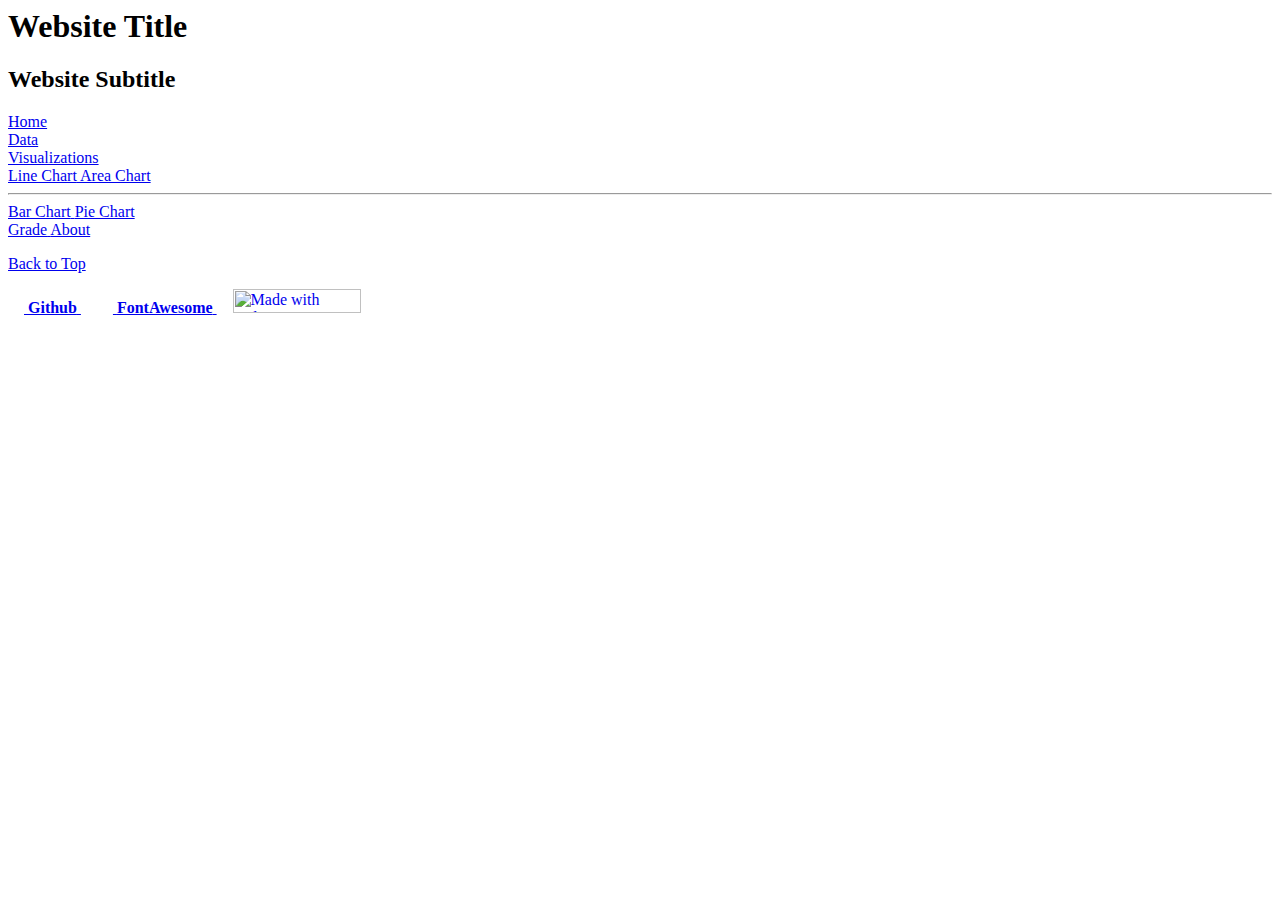
==== index.html @ 1a09a4a8 "updated site contents" ====
<html>

<head>
  <meta charset="utf-8">
  <meta name="viewport" content="width=device-width, initial-scale=1">
  <script src="https://code.jquery.com/jquery-3.4.1.min.js" integrity="sha256-CSXorXvZcTkaix6Yvo6HppcZGetbYMGWSFlBw8HfCJo=" crossorigin="anonymous"></script>
  <!-- TODO: Change title -->
  <title>Website Template</title>

  <!-- Load Bulma from CDN (consider saving it to repository instead) -->
  <!-- https://bulma.io/ -->
  <link rel="stylesheet" href="https://cdn.jsdelivr.net/npm/bulma@0.8.0/css/bulma.min.css">

  <!-- Load Font Awesome 5 (free) icons -->
  <script defer src="https://use.fontawesome.com/releases/v5.3.1/js/all.js"></script>

  <!-- Mobile menu responsiveness -->
  <!-- https://bulma.io/documentation/components/navbar/ -->
  <script>
    document.addEventListener('DOMContentLoaded', () => {
      const $navbarBurgers = Array.prototype.slice.call(document.querySelectorAll('.navbar-burger'), 0);

      if ($navbarBurgers.length > 0) {
        $navbarBurgers.forEach(el => {
          el.addEventListener('click', () => {
            const target = el.dataset.target;
            const $target = document.getElementById(target);
            el.classList.toggle('is-active');
            $target.classList.toggle('is-active');
          });
        });
      }
    });

    $(document).on("click", function(event) {
      $(".dropdown-menu").hide();
    });


    $(document).ready(function() {
      $("#body").load("home.html");
      $("#home").addClass("is-active");

      $("#data").click(function() {
        $("#body").load("data.html");
      });

      $("#home").click(function() {
        $("#body").load("home.html");
      });

      $("#about").click(function() {
        $("#body").load("about.html");
      });

      $("#grade").click(function() {
        $("#body").load("grade.html");
      });

      $("#visualization").click(function() {
        $("#body").load("visualization.html");
      });

      $('.navbar-item').click(function() {
        // remove classes from all
        $('.navbar-item').removeClass("is-active");
        // add class to the one we clicked
        $(this).addClass("is-active");
      });

      $('.dropdown').click(function(event) {
        event.stopPropagation();
        $(".dropdown-menu").slideToggle("fast");
      });

    });
  </script>
  <!-- End mobile menu responsiveness -->
</head>

<body>
  <div id="header">
    <!-- Page header -->
    <!-- https://bulma.io/documentation/layout/hero/ -->
    <section class="hero is-primary is-bold">
      <div class="hero-body">
        <div class="container">
          <!-- TODO: Change title -->
          <h1 class="title">Website Title</h1>
          <!-- TODO: Change subtitle -->
          <h2 class="subtitle">Website Subtitle</h2>
        </div>
      </div>
    </section>
    <!-- End page header -->

    <!-- Page navigation -->
    <!-- https://bulma.io/documentation/components/navbar/ -->
    <nav class="navbar is-light" role="navigation" aria-label="main navigation">
      <div class="container">
        <div class="navbar-brand">
          <!-- TODO: Change link to repository homepage if needed -->
          <!-- TODO: Change which navbar-item is-active if needed -->
          <a class="navbar-item" href="#" id="home">
            <span class="icon"><i class="fas fa-home"></i></span>
            <span>Home</span>
          </a>

          <a role="button" class="navbar-burger burger" aria-label="menu" aria-expanded="false" data-target="main-menu">
            <span aria-hidden="true"></span>
            <span aria-hidden="true"></span>
            <span aria-hidden="true"></span>
          </a>
        </div>

        <div id="main-menu" class="navbar-menu has-text-weight-medium">
          <!-- Left navbar items -->
          <div class="navbar-start">
            <a class="navbar-item" href="#" title="Data" id="data">
              <span class="icon"><i class="fas fa-table"></i></span>
              <span>Data</span>
            </a>

            <!-- TODO: Modify or remove dropdown -->
            <div class="navbar-item has-dropdown is-hoverable">
              <a class="navbar-link dropdown" href="#" id="visualization">
                Visualizations
              </a>

              <div class="navbar-dropdown dropdown-menu">
                <a class="navbar-item" href="#" id="linechart">
                  <span class="icon"><i class="fas fa-chart-line"></i></span>
                  <span>Line Chart</span>
                </a>
                <a class="navbar-item" href="#" id="areachart">
                  <span class="icon"><i class="fas fa-chart-area"></i></span>
                  <span>Area Chart</span>
                </a>

                <hr class="navbar-divider">

                <a class="navbar-item" href="#" id="barchart">
                  <span class="icon"><i class="fas fa-chart-bar"></i></span>
                  <span>Bar Chart</span>
                </a>
                <a class="navbar-item" href="#" id="piechart">
                  <span class="icon"><i class="fas fa-chart-pie"></i></span>
                  <span>Pie Chart</span>
                </a>
              </div>
            </div>
          </div>

          <!-- Right navbar items -->
          <div class="navbar-end">
            <!-- TODO: Update as needed -->
            <a class="navbar-item" href="#" title="Grade" id="grade">
              <span class="icon"><i class="fas fa-tasks"></i></span>
              <span>Grade</span>
            </a>

            <a class="navbar-item" href="#" title="About" id="about">
              <span class="icon"><i class="fas fa-info-circle"></i></span>
              <span>About</span>
            </a>
          </div>
        </div>
      </div>
    </nav>
  </div>
  <div id="body">

    <!-- All content will be loaded here dynamically -->

  </div>
  <div id="footer">
    <!-- this stays the same -->
    <footer class="footer">
      <div class="content has-text-centered is-size-7">
        <p>
          <a href="#top">
            <span class="fas fa-arrow-up"></span>
            <span class="has-text-weight-medium">Back to Top</span>
          </a>
        </p>

        <p>
          <!-- TODO: Change to link to your Github repository -->
          <a href="https://github.com/usf-cs360-spring2020/template-bulma" class="button is-small" style="padding-left: 1em; padding-right: 1em;">
            <i class="fab fa-github-alt"></i>&nbsp;<strong>Github</strong>
          </a>

          <a href="https://fontawesome.com/" class="button is-small" style="padding-left: 1em; padding-right: 1em;">
            <i class="fab fa-font-awesome"></i>&nbsp;<strong>FontAwesome</strong>
          </a>

          <a href="https://bulma.io" class="button is-small">
            <img src="https://bulma.io/images/made-with-bulma--semiblack.png" alt="Made with Bulma" width="128" height="24">
          </a>
        </p>
      </div>
    </footer>
  </div>
  <!-- End page navigation -->
</body>

</html>
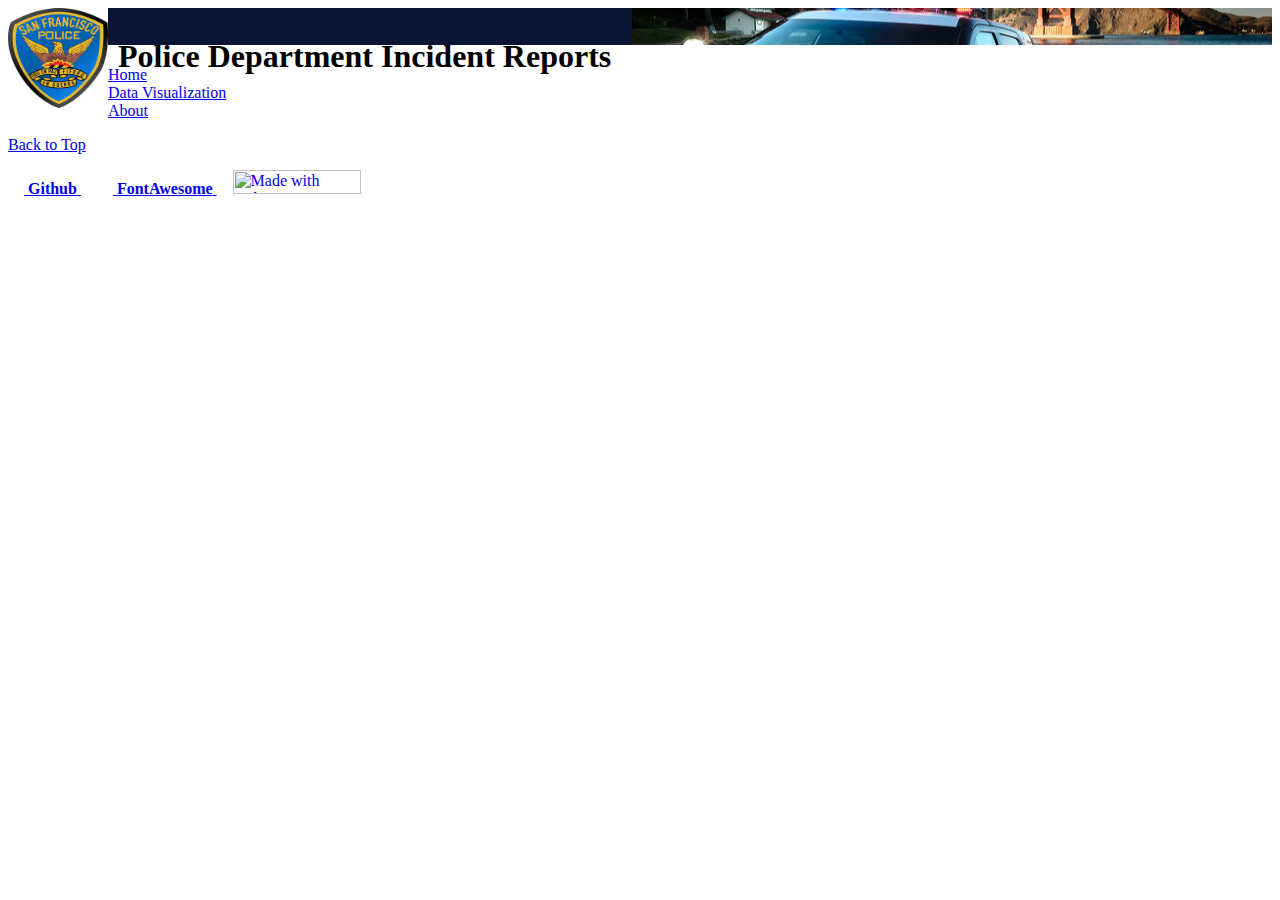
==== commit c095e905: "updated the contents" ====
--- a/index.html
+++ b/index.html
@@ -4,8 +4,9 @@
   <meta charset="utf-8">
   <meta name="viewport" content="width=device-width, initial-scale=1">
   <script src="https://code.jquery.com/jquery-3.4.1.min.js" integrity="sha256-CSXorXvZcTkaix6Yvo6HppcZGetbYMGWSFlBw8HfCJo=" crossorigin="anonymous"></script>
+  <link href="style.css" rel="stylesheet" type="text/css">
   <!-- TODO: Change title -->
-  <title>Website Template</title>
+  <title>Final Project</title>
 
   <!-- Load Bulma from CDN (consider saving it to repository instead) -->
   <!-- https://bulma.io/ -->
@@ -32,9 +33,9 @@
       }
     });
 
-    $(document).on("click", function(event) {
-      $(".dropdown-menu").hide();
-    });
+    // $(document).on("click", function(event) {
+    //   $(".dropdown-menu").hide();
+    // });
 
 
     $(document).ready(function() {
@@ -51,10 +52,6 @@
 
       $("#about").click(function() {
         $("#body").load("about.html");
-      });
-
-      $("#grade").click(function() {
-        $("#body").load("grade.html");
       });
 
       $("#visualization").click(function() {
@@ -68,10 +65,10 @@
         $(this).addClass("is-active");
       });
 
-      $('.dropdown').click(function(event) {
-        event.stopPropagation();
-        $(".dropdown-menu").slideToggle("fast");
-      });
+      // $('.dropdown').click(function(event) {
+      //   event.stopPropagation();
+      //   $(".dropdown-menu").slideToggle("fast");
+      // });
 
     });
   </script>
@@ -83,12 +80,13 @@
     <!-- Page header -->
     <!-- https://bulma.io/documentation/layout/hero/ -->
     <section class="hero is-primary is-bold">
-      <div class="hero-body">
+      <div class="hero-body" style="background-image: url('Images/sfpd.jpg');background-repeat: no-repeat;background-position: right;">
         <div class="container">
           <!-- TODO: Change title -->
-          <h1 class="title">Website Title</h1>
-          <!-- TODO: Change subtitle -->
-          <h2 class="subtitle">Website Subtitle</h2>
+          <div class="header">
+            <img src="Images/SFPDlogo.jpeg" alt="logo" />
+            <h1 class="title">Police Department Incident Reports</h1>
+          </div>
         </div>
       </div>
     </section>
@@ -121,8 +119,12 @@
               <span>Data</span>
             </a>
 
+            <a class="navbar-item" href="#" title="Visualization" id="visualization">
+              <span>Visualization</span>
+            </a>
+
             <!-- TODO: Modify or remove dropdown -->
-            <div class="navbar-item has-dropdown is-hoverable">
+            <!-- <div class="navbar-item has-dropdown is-hoverable">
               <a class="navbar-link dropdown" href="#" id="visualization">
                 Visualizations
               </a>
@@ -148,17 +150,11 @@
                   <span>Pie Chart</span>
                 </a>
               </div>
-            </div>
+            </div> -->
           </div>
 
           <!-- Right navbar items -->
           <div class="navbar-end">
-            <!-- TODO: Update as needed -->
-            <a class="navbar-item" href="#" title="Grade" id="grade">
-              <span class="icon"><i class="fas fa-tasks"></i></span>
-              <span>Grade</span>
-            </a>
-
             <a class="navbar-item" href="#" title="About" id="about">
               <span class="icon"><i class="fas fa-info-circle"></i></span>
               <span>About</span>
--- a/style.css
+++ b/style.css
@@ -0,0 +1,16 @@
+.header img {
+  float: left;
+  width: 100px;
+  height: 100px;
+  background: #555;
+}
+
+.header h1 {
+  position: relative;
+  top: 30px;
+  left: 10px;
+}
+
+.hero-body{
+  background-color: #0a1433;
+}
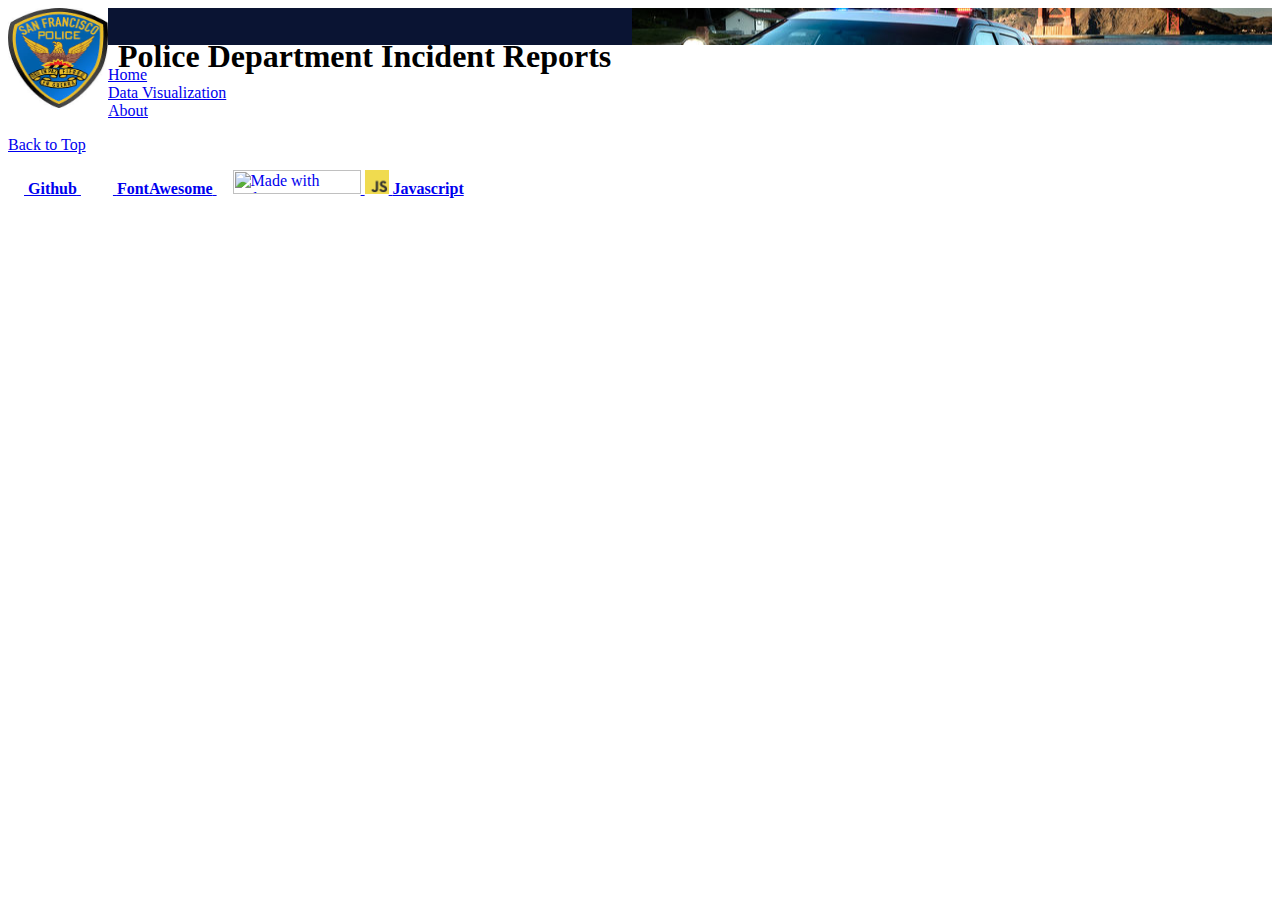
==== commit 3ef465d5: "added the javascript logo" ====
--- a/index.html
+++ b/index.html
@@ -193,6 +193,10 @@
           <a href="https://bulma.io" class="button is-small">
             <img src="https://bulma.io/images/made-with-bulma--semiblack.png" alt="Made with Bulma" width="128" height="24">
           </a>
+
+          <a href="#" class="button is-small">
+            <img src="Images/Javascript.png" alt="Javascript" width="24" height="24">&nbsp;<strong>Javascript</strong>
+          </a>
         </p>
       </div>
     </footer>
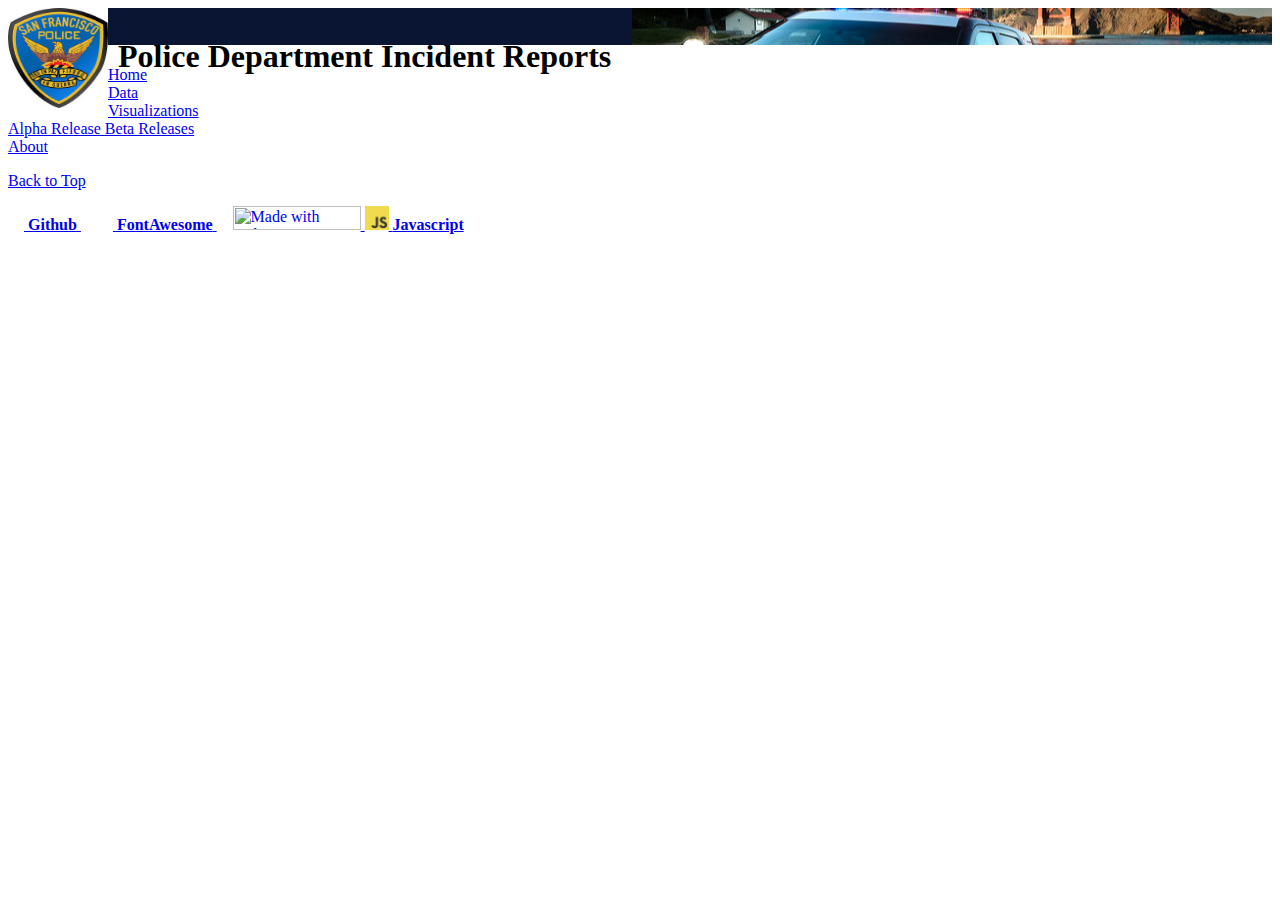
==== commit 3cc92c9c: "designed prototype page" ====
--- a/index.html
+++ b/index.html
@@ -33,9 +33,9 @@
       }
     });
 
-    // $(document).on("click", function(event) {
-    //   $(".dropdown-menu").hide();
-    // });
+    $(document).on("click", function(event) {
+      $(".dropdown-menu").hide();
+    });
 
 
     $(document).ready(function() {
@@ -54,8 +54,12 @@
         $("#body").load("about.html");
       });
 
-      $("#visualization").click(function() {
-        $("#body").load("visualization.html");
+      $("#visualization, #alpharelease").click(function() {
+        $("#body").load("alpharelease.html");
+      });
+
+      $("#betarelease").click(function() {
+        $("#body").load("betarelease.html");
       });
 
       $('.navbar-item').click(function() {
@@ -65,10 +69,10 @@
         $(this).addClass("is-active");
       });
 
-      // $('.dropdown').click(function(event) {
-      //   event.stopPropagation();
-      //   $(".dropdown-menu").slideToggle("fast");
-      // });
+      $('.dropdown').click(function(event) {
+        event.stopPropagation();
+        $(".dropdown-menu").slideToggle("fast");
+      });
 
     });
   </script>
@@ -119,27 +123,27 @@
               <span>Data</span>
             </a>
 
-            <a class="navbar-item" href="#" title="Visualization" id="visualization">
+            <!-- <a class="navbar-item" href="#" title="Visualization" id="visualization">
               <span>Visualization</span>
-            </a>
+            </a> -->
 
             <!-- TODO: Modify or remove dropdown -->
-            <!-- <div class="navbar-item has-dropdown is-hoverable">
+            <div class="navbar-item has-dropdown is-hoverable">
               <a class="navbar-link dropdown" href="#" id="visualization">
                 Visualizations
               </a>
 
               <div class="navbar-dropdown dropdown-menu">
-                <a class="navbar-item" href="#" id="linechart">
+                <a class="navbar-item" href="#" id="alpharelease">
                   <span class="icon"><i class="fas fa-chart-line"></i></span>
-                  <span>Line Chart</span>
+                  <span>Alpha Release</span>
                 </a>
-                <a class="navbar-item" href="#" id="areachart">
+                <a class="navbar-item" href="#" id="betarelease">
                   <span class="icon"><i class="fas fa-chart-area"></i></span>
-                  <span>Area Chart</span>
+                  <span>Beta Releases</span>
                 </a>
 
-                <hr class="navbar-divider">
+                <!-- <hr class="navbar-divider">
 
                 <a class="navbar-item" href="#" id="barchart">
                   <span class="icon"><i class="fas fa-chart-bar"></i></span>
@@ -148,9 +152,9 @@
                 <a class="navbar-item" href="#" id="piechart">
                   <span class="icon"><i class="fas fa-chart-pie"></i></span>
                   <span>Pie Chart</span>
-                </a>
+                </a> -->
               </div>
-            </div> -->
+            </div>
           </div>
 
           <!-- Right navbar items -->
@@ -194,7 +198,7 @@
             <img src="https://bulma.io/images/made-with-bulma--semiblack.png" alt="Made with Bulma" width="128" height="24">
           </a>
 
-          <a href="#" class="button is-small">
+          <a href="https://www.javascript.com/" class="button is-small">
             <img src="Images/Javascript.png" alt="Javascript" width="24" height="24">&nbsp;<strong>Javascript</strong>
           </a>
         </p>
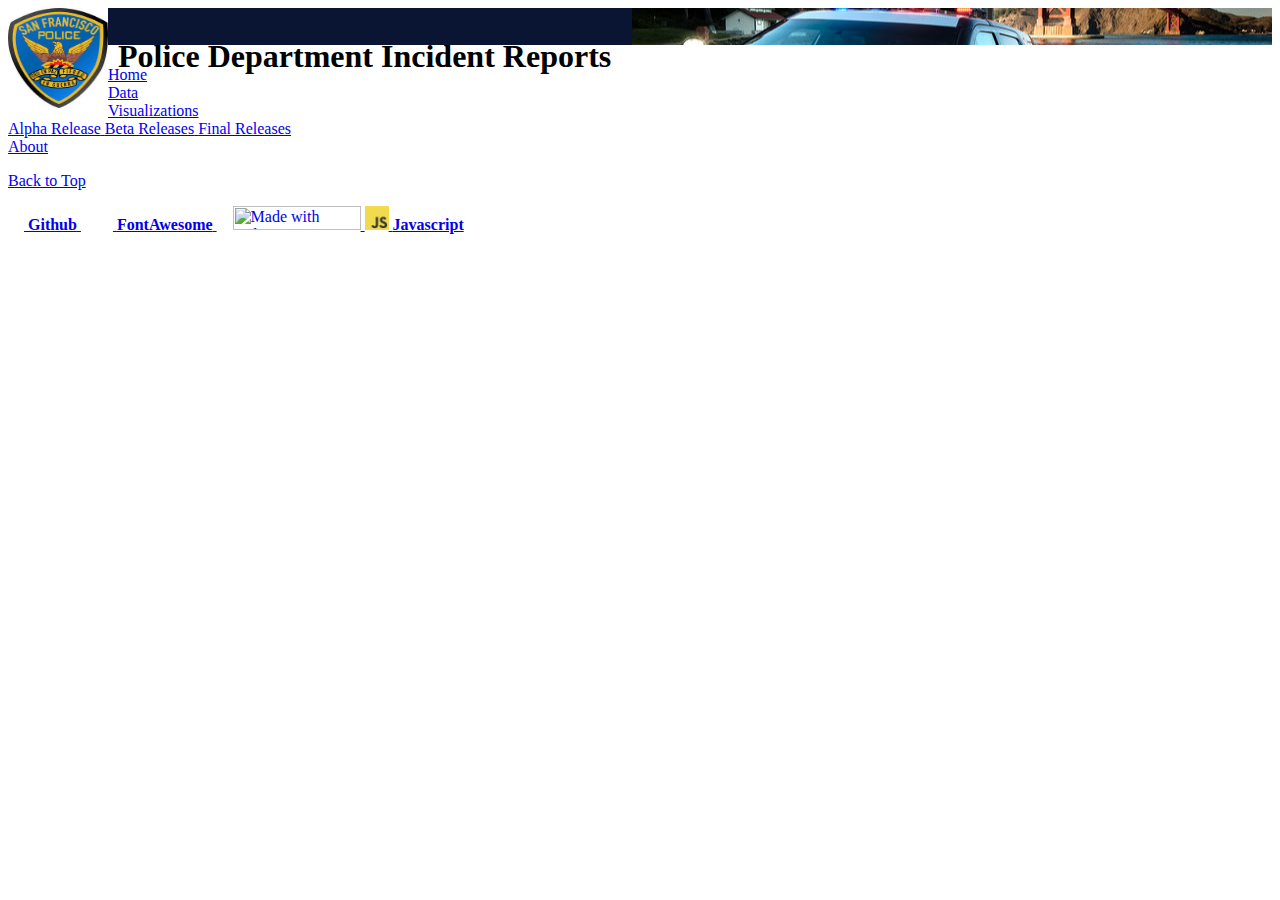
==== commit 5743ba37: "added visualizations" ====
--- a/index.html
+++ b/index.html
@@ -4,6 +4,7 @@
   <meta charset="utf-8">
   <meta name="viewport" content="width=device-width, initial-scale=1">
   <script src="https://code.jquery.com/jquery-3.4.1.min.js" integrity="sha256-CSXorXvZcTkaix6Yvo6HppcZGetbYMGWSFlBw8HfCJo=" crossorigin="anonymous"></script>
+  <script type="text/javascript" src="https://d3js.org/d3.v5.min.js"></script>
   <link href="style.css" rel="stylesheet" type="text/css">
   <!-- TODO: Change title -->
   <title>Final Project</title>
@@ -60,6 +61,10 @@
 
       $("#betarelease").click(function() {
         $("#body").load("betarelease.html");
+      });
+
+      $("#finalrelease").click(function() {
+        $("#body").load("finalrelease.html");
       });
 
       $('.navbar-item').click(function() {
@@ -142,6 +147,10 @@
                   <span class="icon"><i class="fas fa-chart-area"></i></span>
                   <span>Beta Releases</span>
                 </a>
+                <a class="navbar-item" href="#" id="finalrelease">
+                  <span class="icon"><i class="fas fa-chart-area"></i></span>
+                  <span>Final Releases</span>
+                </a>
 
                 <!-- <hr class="navbar-divider">
 
--- a/style.css
+++ b/style.css
@@ -11,6 +11,6 @@
   left: 10px;
 }
 
-.hero-body{
+.hero-body {
   background-color: #0a1433;
 }
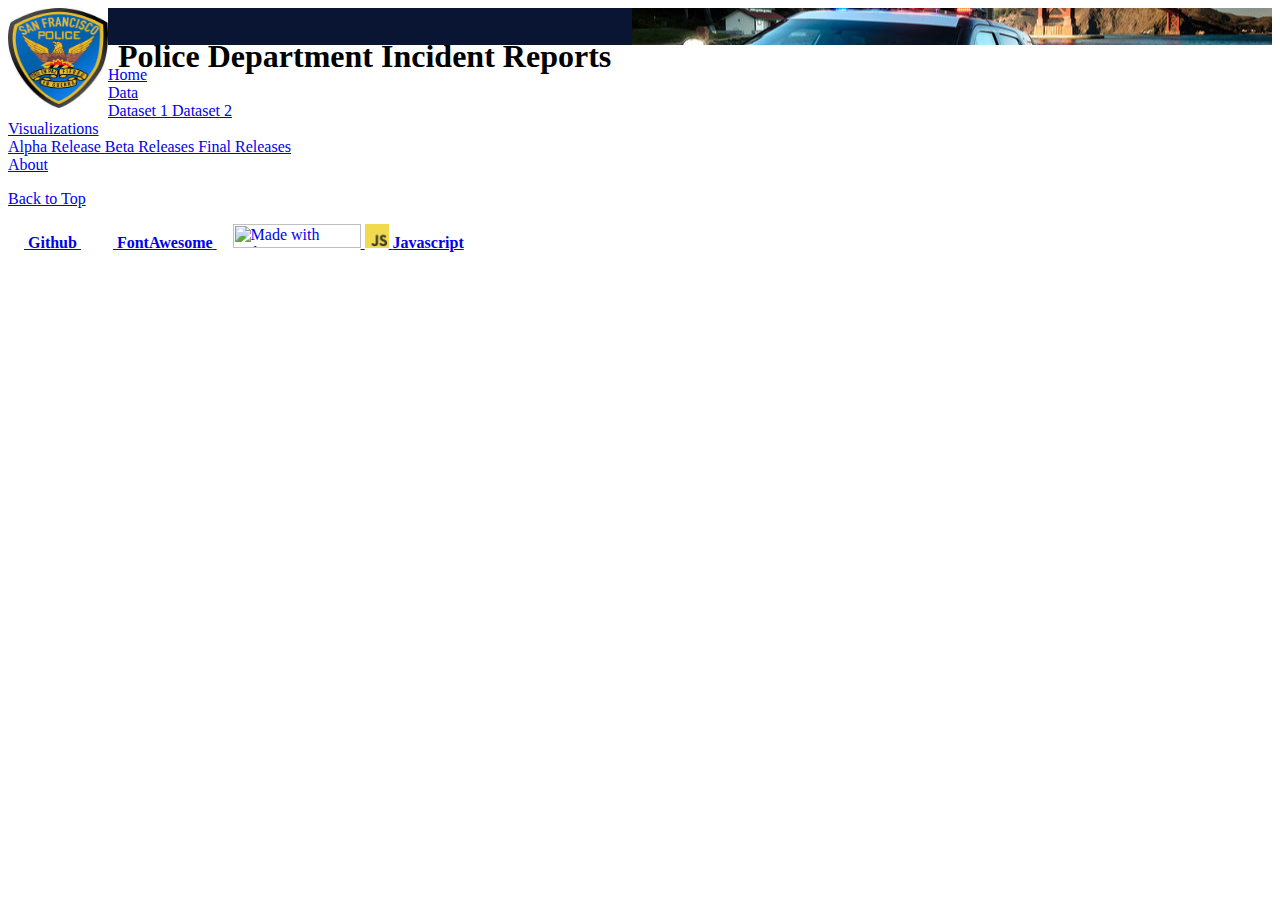
==== commit 250244c3: "updated dataset" ====
--- a/index.html
+++ b/index.html
@@ -43,10 +43,6 @@
       $("#body").load("home.html");
       $("#home").addClass("is-active");
 
-      $("#data").click(function() {
-        $("#body").load("data.html");
-      });
-
       $("#home").click(function() {
         $("#body").load("home.html");
       });
@@ -65,6 +61,14 @@
 
       $("#finalrelease").click(function() {
         $("#body").load("finalrelease.html");
+      });
+
+      $("#data, #dataset1").click(function() {
+        $("#body").load("dataset1.html");
+      });
+
+      $("#dataset2").click(function() {
+        $("#body").load("dataset2.html");
       });
 
       $('.navbar-item').click(function() {
@@ -74,9 +78,16 @@
         $(this).addClass("is-active");
       });
 
-      $('.dropdown').click(function(event) {
+      $('.visualizationdropdown').click(function(event) {
+        $('.navbar-item').removeClass("is-active");
         event.stopPropagation();
-        $(".dropdown-menu").slideToggle("fast");
+        $(".visualization_dropdown-menu").slideToggle("fast");
+      });
+
+      $('.datadropdown').click(function(event) {
+        $('.navbar-item').removeClass("is-active");
+        event.stopPropagation();
+        $(".data_dropdown-menu").slideToggle("fast");
       });
 
     });
@@ -123,22 +134,32 @@
         <div id="main-menu" class="navbar-menu has-text-weight-medium">
           <!-- Left navbar items -->
           <div class="navbar-start">
-            <a class="navbar-item" href="#" title="Data" id="data">
-              <span class="icon"><i class="fas fa-table"></i></span>
-              <span>Data</span>
-            </a>
-
-            <!-- <a class="navbar-item" href="#" title="Visualization" id="visualization">
-              <span>Visualization</span>
-            </a> -->
+
+            <div class="navbar-item has-dropdown is-hoverable">
+              <a class="navbar-link datadropdown dropdown" href="#" title="Data" id="data">
+                <span class="icon"><i class="fas fa-table"></i></span>
+                <span>Data</span>
+              </a>
+
+              <div class="navbar-dropdown data_dropdown-menu dropdown-menu">
+                <a class="navbar-item" href="#" id="dataset1">
+                  <span class="icon"><i class="fas fa-table"></i></span>
+                  <span>Dataset 1</span>
+                </a>
+                <a class="navbar-item" href="#" id="dataset2">
+                  <span class="icon"><i class="fas fa-table"></i></span>
+                  <span>Dataset 2</span>
+                </a>
+              </div>
+            </div>
 
             <!-- TODO: Modify or remove dropdown -->
             <div class="navbar-item has-dropdown is-hoverable">
-              <a class="navbar-link dropdown" href="#" id="visualization">
+              <a class="navbar-link visualizationdropdown dropdown" href="#" id="visualization">
                 Visualizations
               </a>
 
-              <div class="navbar-dropdown dropdown-menu">
+              <div class="navbar-dropdown visualization_dropdown-menu dropdown-menu">
                 <a class="navbar-item" href="#" id="alpharelease">
                   <span class="icon"><i class="fas fa-chart-line"></i></span>
                   <span>Alpha Release</span>
@@ -151,17 +172,6 @@
                   <span class="icon"><i class="fas fa-chart-area"></i></span>
                   <span>Final Releases</span>
                 </a>
-
-                <!-- <hr class="navbar-divider">
-
-                <a class="navbar-item" href="#" id="barchart">
-                  <span class="icon"><i class="fas fa-chart-bar"></i></span>
-                  <span>Bar Chart</span>
-                </a>
-                <a class="navbar-item" href="#" id="piechart">
-                  <span class="icon"><i class="fas fa-chart-pie"></i></span>
-                  <span>Pie Chart</span>
-                </a> -->
               </div>
             </div>
           </div>
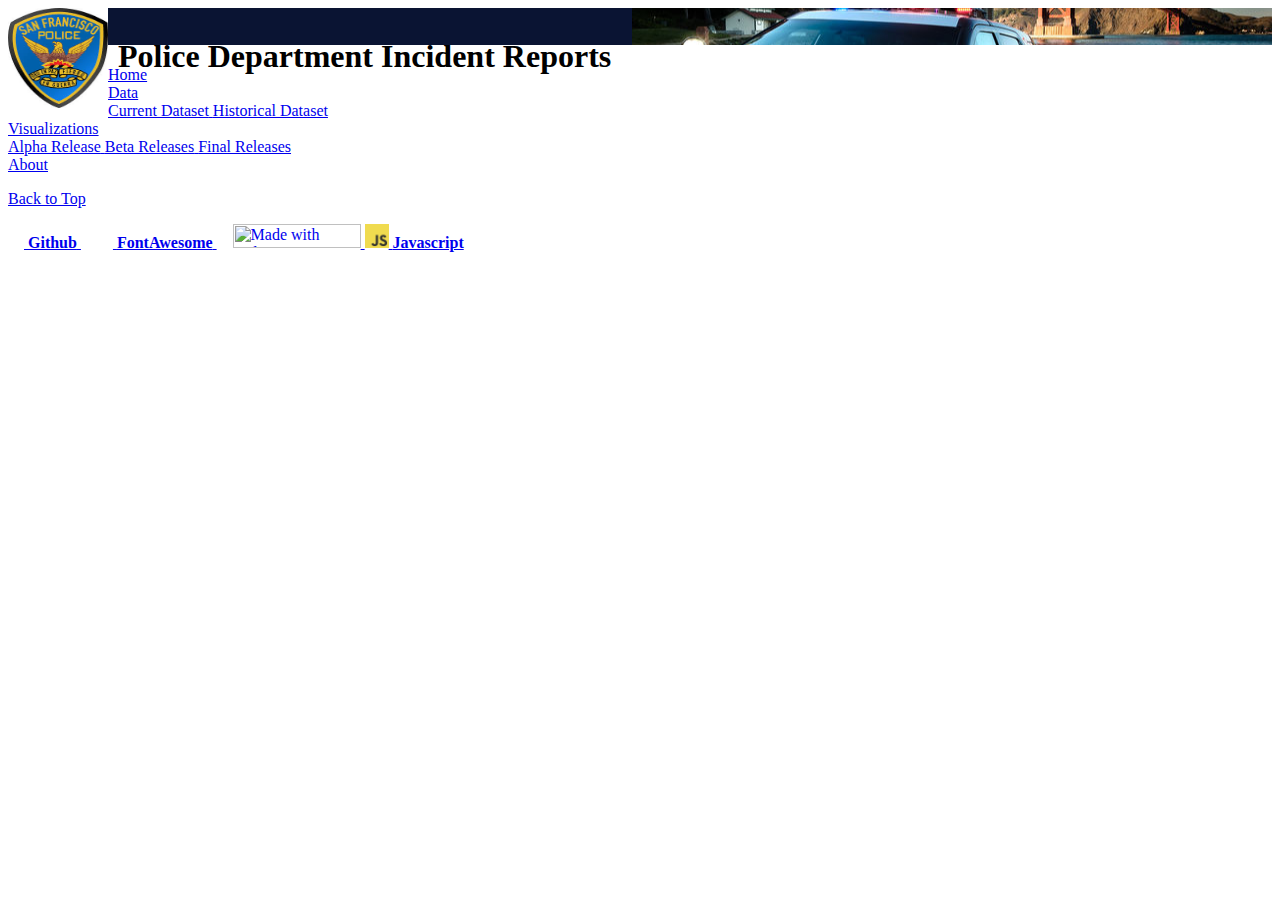
==== commit 75d240a5: "renamed dataset pages" ====
--- a/index.html
+++ b/index.html
@@ -63,12 +63,12 @@
         $("#body").load("finalrelease.html");
       });
 
-      $("#data, #dataset1").click(function() {
-        $("#body").load("dataset1.html");
-      });
-
-      $("#dataset2").click(function() {
-        $("#body").load("dataset2.html");
+      $("#data, #currentdataset").click(function() {
+        $("#body").load("currentdataset.html");
+      });
+
+      $("#historicaldataset").click(function() {
+        $("#body").load("historicaldataset.html");
       });
 
       $('.navbar-item').click(function() {
@@ -84,10 +84,10 @@
         $(".visualization_dropdown-menu").slideToggle("fast");
       });
 
-      $('.datadropdown').click(function(event) {
+      $('.datasetdropdown').click(function(event) {
         $('.navbar-item').removeClass("is-active");
         event.stopPropagation();
-        $(".data_dropdown-menu").slideToggle("fast");
+        $(".dataset_dropdown-menu").slideToggle("fast");
       });
 
     });
@@ -136,19 +136,19 @@
           <div class="navbar-start">
 
             <div class="navbar-item has-dropdown is-hoverable">
-              <a class="navbar-link datadropdown dropdown" href="#" title="Data" id="data">
+              <a class="navbar-link datasetdropdown dropdown" href="#" title="Data" id="data">
                 <span class="icon"><i class="fas fa-table"></i></span>
                 <span>Data</span>
               </a>
 
-              <div class="navbar-dropdown data_dropdown-menu dropdown-menu">
-                <a class="navbar-item" href="#" id="dataset1">
+              <div class="navbar-dropdown dataset_dropdown-menu dropdown-menu">
+                <a class="navbar-item" href="#" id="currentdataset">
                   <span class="icon"><i class="fas fa-table"></i></span>
-                  <span>Dataset 1</span>
-                </a>
-                <a class="navbar-item" href="#" id="dataset2">
+                  <span>Current Dataset</span>
+                </a>
+                <a class="navbar-item" href="#" id="historicaldataset">
                   <span class="icon"><i class="fas fa-table"></i></span>
-                  <span>Dataset 2</span>
+                  <span>Historical Dataset</span>
                 </a>
               </div>
             </div>
